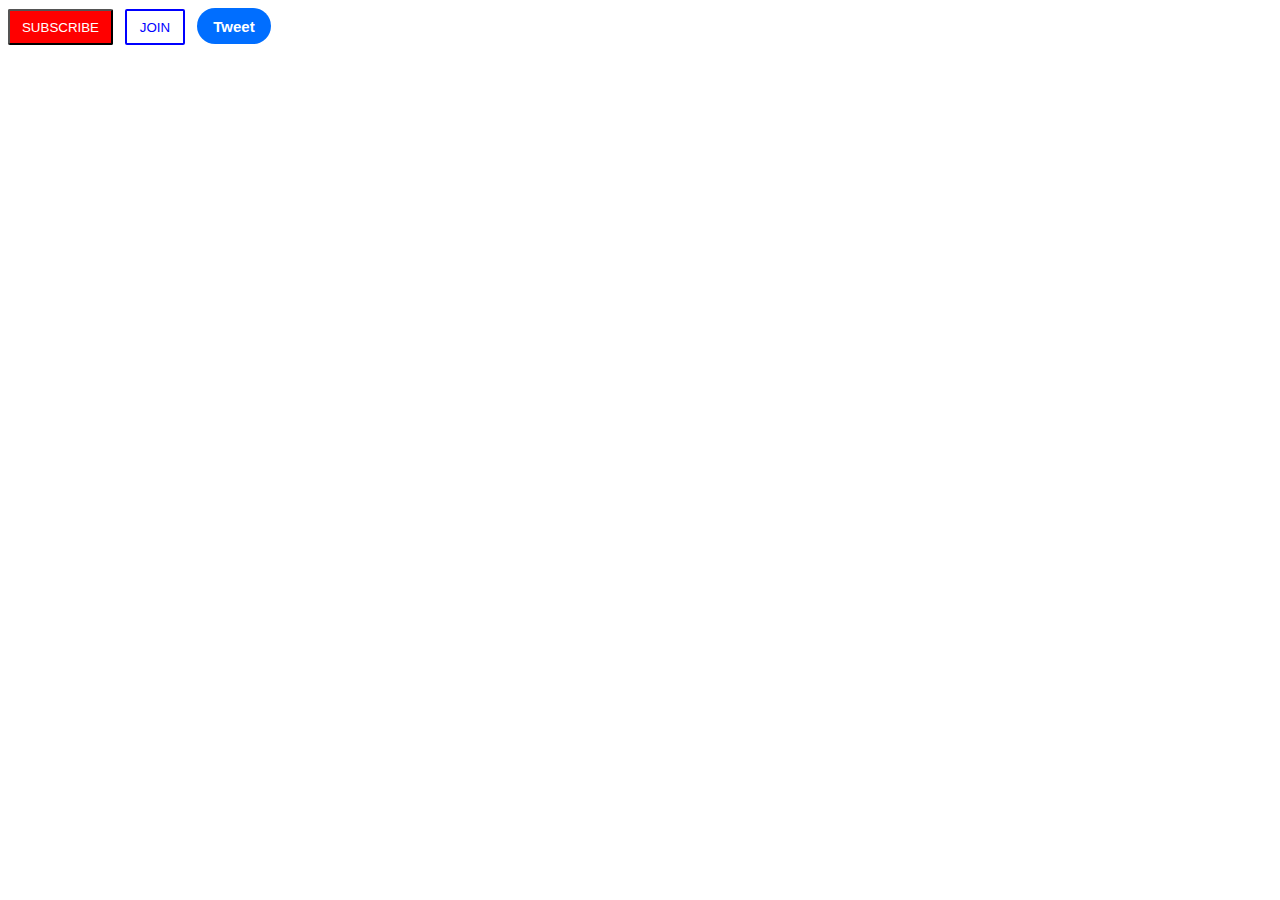
==== index.html @ cc71a0bc "✨ feat: css basic" ====
<!DOCTYPE html>
<html lang="en">

<head>
  <meta charset="UTF-8">
  <meta http-equiv="X-UA-Compatible" content="IE=edge">
  <meta name="viewport" content="width=device-width, initial-scale=1.0">
  <title>Document</title>
  <style>
    .subscribe-button {
      background-color: red;
      color: white;
      height: 36px;
      width: 105px;
      border-radius: 2px;
      cursor: pointer;
      margin-right: 8px;
    }

    .join-button {
      background-color: white;
      color: blue;
      border-color: blue;
      border-style: solid;
      height: 36px;
      width: 60px;
      border-radius: 2px;
      cursor: pointer;
    }

    .tweet-button {
      background-color: rgb(0, 110, 255);
      color: white;
      border: none;
      height: 36px;
      width: 74px;
      border-radius: 18px;
      font-weight: bold;
      font-size: 15px;
      cursor: pointer;
      margin-left: 8px;
    }
  </style>
</head>

<body>
  <button class="subscribe-button">
    SUBSCRIBE
  </button>
  <button class="join-button">
    JOIN
  </button>
  <button class="tweet-button">
    Tweet
  </button>
</body>

</html>
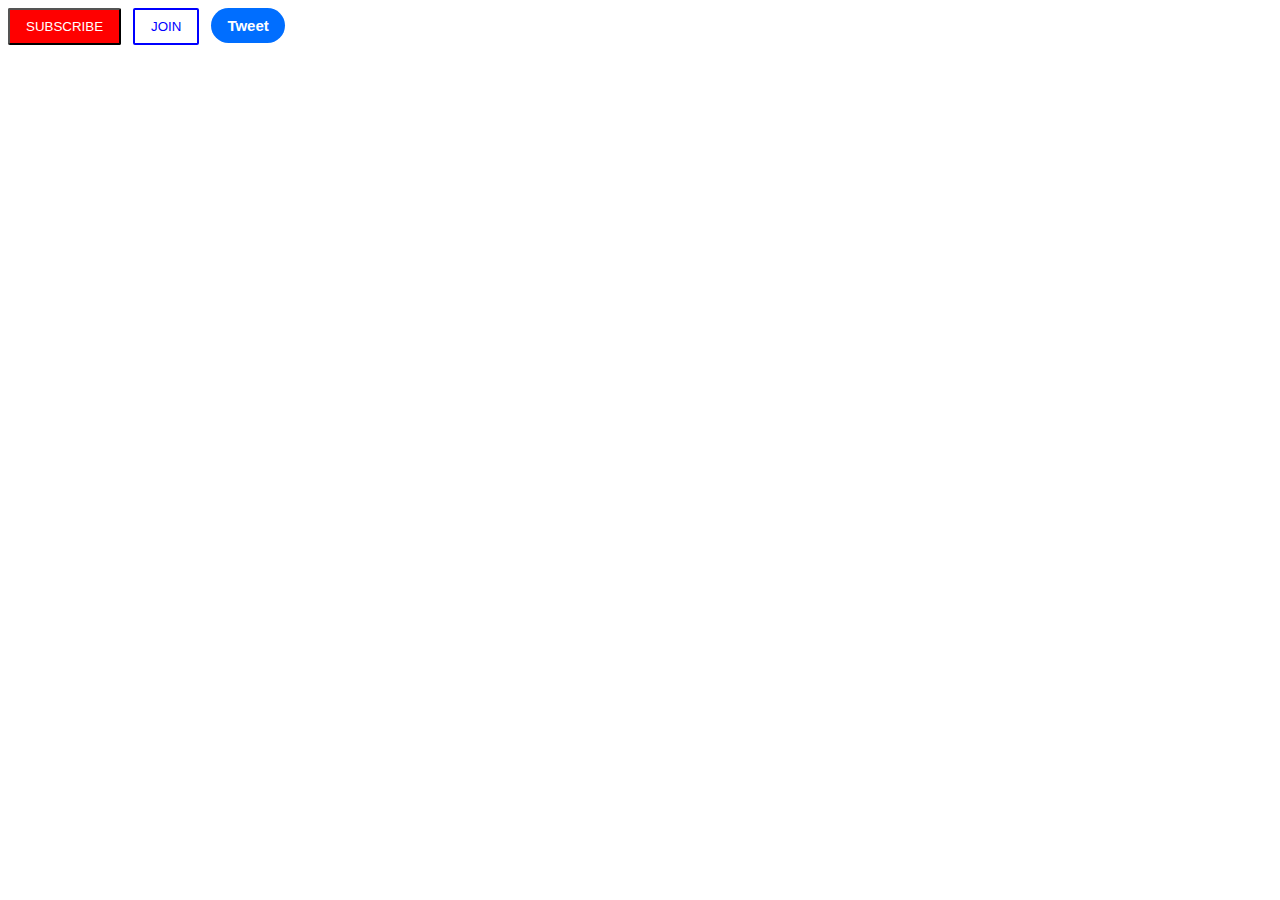
==== commit dfbdb3a5: "✨ feat: box model" ====
--- a/index.html
+++ b/index.html
@@ -10,11 +10,23 @@
     .subscribe-button {
       background-color: red;
       color: white;
-      height: 36px;
-      width: 105px;
+      padding-top: 9px;
+      padding-bottom: 9px;
+      padding-left: 16px;
+      padding-right: 16px;
       border-radius: 2px;
       cursor: pointer;
       margin-right: 8px;
+      transition: opactiy 0.25s;
+      vertical-align: top;
+    }
+
+    .subscribe-button:hover {
+      opacity: 0.8;
+    }
+
+    .subscribe-button:active {
+      opacity: 0.4;
     }
 
     .join-button {
@@ -22,23 +34,46 @@
       color: blue;
       border-color: blue;
       border-style: solid;
-      height: 36px;
-      width: 60px;
+      padding-top: 9px;
+      padding-bottom: 9px;
+      padding-left: 16px;
+      padding-right: 16px;
       border-radius: 2px;
       cursor: pointer;
+      transition: background-color 0.15s,
+        color 0.15s;
+      vertical-align: top;
+
     }
 
+    .join-button:hover{
+      background-color: blue;
+      color: white;
+    }
+
+    .join-button:active{
+      opacity: 0.7;
+    }
+    
     .tweet-button {
       background-color: rgb(0, 110, 255);
       color: white;
       border: none;
-      height: 36px;
-      width: 74px;
+      padding-top: 9px;
+      padding-bottom: 9px;
+      padding-left: 16px;
+      padding-right: 16px;
       border-radius: 18px;
       font-weight: bold;
       font-size: 15px;
       cursor: pointer;
       margin-left: 8px;
+      transition: box-shadow 0.15s;
+      vertical-align: top;
+    }
+
+    .tweet-button:hover {
+      box-shadow: 5px 5px 5px rgba(0, 0, 0, 0.15);
     }
   </style>
 </head>
